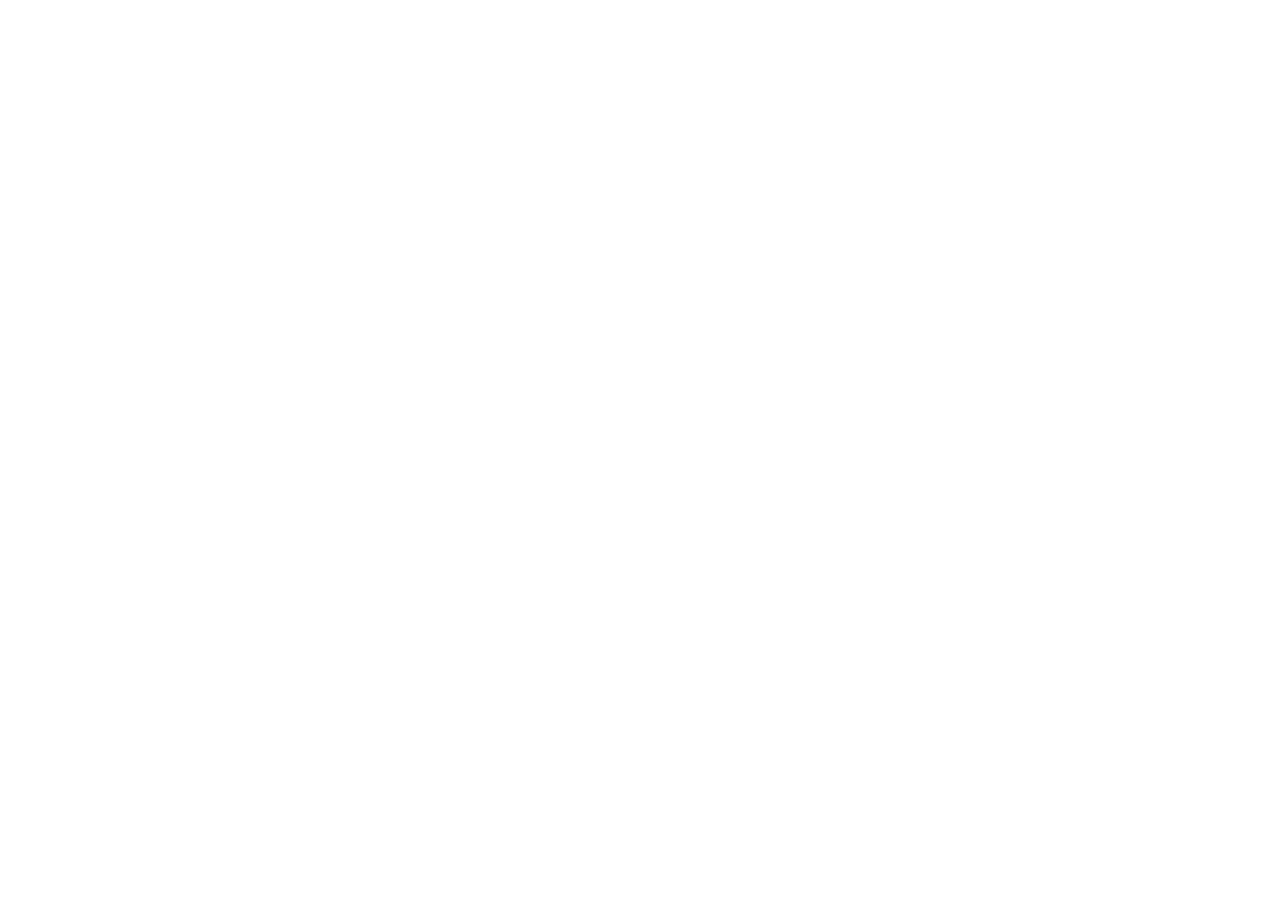
==== index.html @ d2780c9e "删除/" ====
<!DOCTYPE html>
<html>

<head>
    <meta charset="UTF-8">
    <title>Live2D SampleApp1</title>
    </meta>
    <meta http-equiv="Access-Control-Allow-Origin" content="*">
    <!-- <meta name="viewport" content="width=device-width, initial-scale=0.5, minimum-scale=1.0, maximum-scale=4.0"> -->
    </meta>

    <script src="https://apps.bdimg.com/libs/jquery/1.10.2/jquery.min.js"></script>
    <script src="https://apps.bdimg.com/libs/jqueryui/1.10.4/jquery-ui.min.js"></script>
    <script src="new/JsManager.js"></script>


</head>

<body onload="sampleManager()">

    <h1 style="text-align: center">
        <br>
        <br>
        <br>
    </h1>
    <!-- <img src="info/qq互骂.jpg" style="left: 100px; position: fixed;">
    <img src="info/键盘擂台.jpg" style="right: 100px; position: fixed;"> -->
    
    <!-- <div id="myconsole" style="color:#000">---- Log ----</div> -->

</body>

</html>
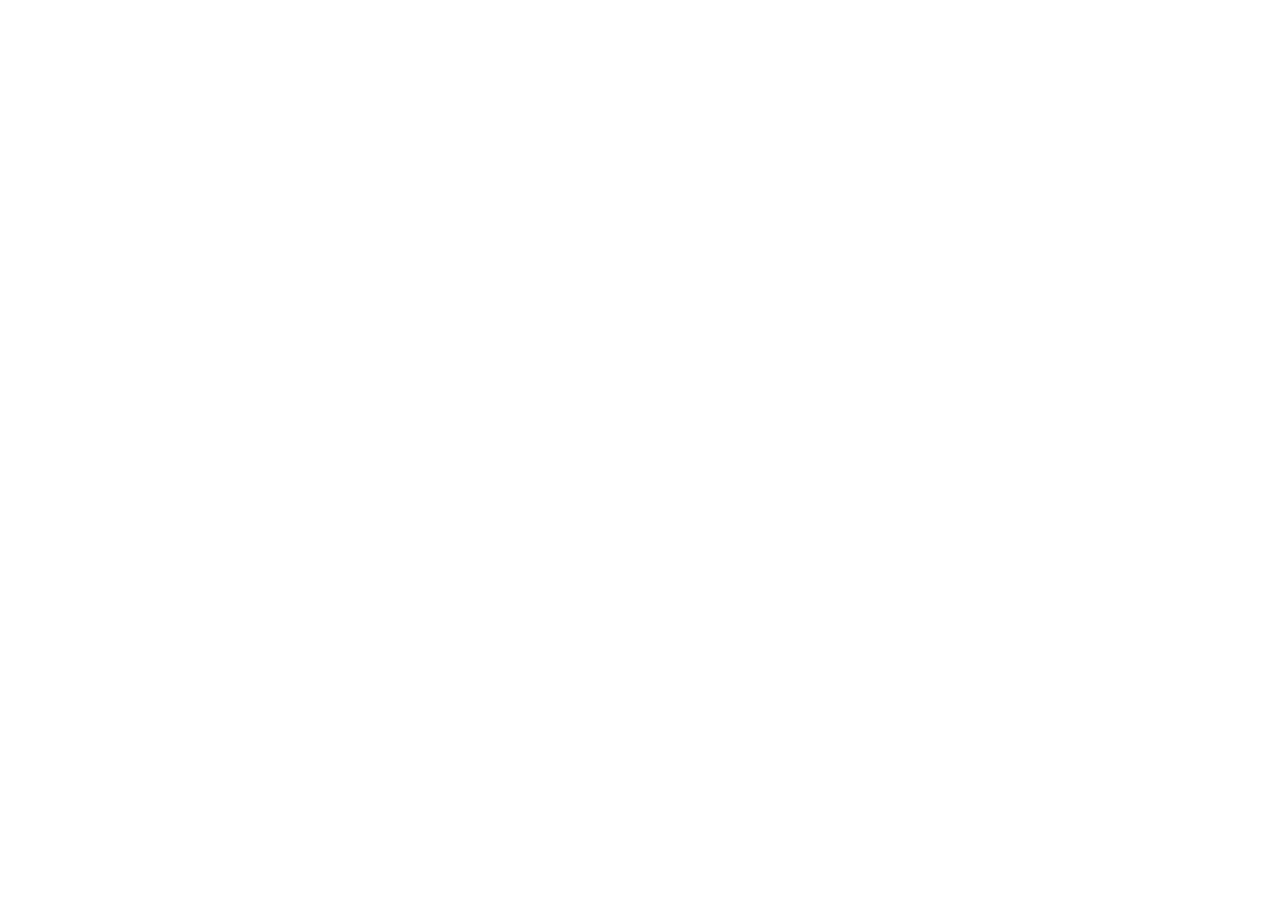
==== commit 1ae4e8a3: "sh合并文件" ====
--- a/index.html
+++ b/index.html
@@ -11,12 +11,13 @@
 
     <script src="https://apps.bdimg.com/libs/jquery/1.10.2/jquery.min.js"></script>
     <script src="https://apps.bdimg.com/libs/jqueryui/1.10.4/jquery-ui.min.js"></script>
-    <script src="new/JsManager.js"></script>
+    <script src="new/main.js"></script>
+    <link rel="stylesheet" type="text/css" href="new/main.css">
 
 
 </head>
 
-<body onload="sampleManager()">
+<body>
 
     <h1 style="text-align: center">
         <br>
--- a/new/main.css
+++ b/new/main.css
@@ -0,0 +1,373 @@
+html,
+body {
+    height: 100%;
+}
+
+.drag {
+    position: fixed;
+    top: 200px;
+}
+
+#drag_0 {
+    left: 100px;
+}
+
+#drag_1 {
+    left: 300px;
+}
+
+#drag_2 {
+    left: 500px;
+}
+
+#drag_5 {
+    right: 100px;
+}
+
+#drag_6 {
+    right: 300px;
+}
+
+#drag_7 {
+    right: 500px;
+}
+
+.glcanvas {
+    z-index: 0;
+    bottom: 0px;
+    right: 0px;
+    position: relative;
+}
+
+:root {
+    --purple: rgba(172, 133, 253, 1);
+    --orange: rgba(236, 217, 188, 1);
+    --green: rgba(115, 210, 22, 1);
+    --deepskyblue: rgba(0, 191, 255,1);
+    --hotpink: rgba(255, 105, 180, 1);
+    --cyan: rgba(0, 255, 255, 1);
+    --mediumspringgreen: rgba(0, 251, 127, 1);
+    --violet: rgba(238, 130, 238, 1);
+    --darkviolet: rgba(148, 0, 211, 1);
+    --yellow: rgba(255, 255, 0, 1);
+    --orange: rgba(255, 165, 0, 1);
+}
+
+.myBtn {
+    color: white;
+    opacity: 0.9;
+    text-align: center;
+    text-shadow: 1px 1px 1px rgba(0, 0, 0, 0.3);
+    font-size: 14px;
+    font-weight: 901;
+    font-family: DejaVu Sans Mono for Powerline;
+    line-height: 25px;
+    height: 25px;
+    user-select: none; /* 不能选定 */
+    
+    border: 3px;
+    border-radius: 3px;
+    border-style: solid;
+    padding: 0px;
+    margin: -3px 0px 0px 0px;
+
+    z-index: 2;
+    position: absolute;
+    bottom: auto;
+}
+
+.btnChange {
+    border-color: var(--green);
+    background-color: var(--green);
+}
+
+.btnChange:hover {
+    transition-duration: 1s;
+    border-color: var(--mediumspringgreen);
+    background-color: var(--mediumspringgreen);
+}
+
+.btnChanging {
+    border-color: var(--hotpink);
+    background-color: var(--hotpink);
+}
+
+.btnClose {
+    border-color: var(--deepskyblue);
+    background-color: var(--deepskyblue);
+}
+
+.btnClose:hover {
+    transition-duration: 1s;
+    border-color: var(--cyan);
+    background-color: var(--cyan);
+}
+
+.btnHide {
+    border-color: var(--darkviolet);
+    background-color: var(--darkviolet);
+}
+
+.btnHide:hover {
+    transition-duration: 1s;
+    border-color: var(--violet);
+    background-color: var(--violet);
+}
+
+.btnShow {
+    border-color: var(--orange);
+    background-color: var(--orange);
+}
+
+.btnShow:hover {
+    transition-duration: 1s;
+    border-color: var(--yellow);
+    background-color: var(--yellow);
+}
+
+.tips {
+  position: relative;
+  opacity: 0;
+  height: 60px;
+  box-shadow: 0 3px 15px 2px rgba(191, 158, 118, 0.2);
+  border-radius: 12px;
+  font-size: 14px;
+  padding: 5px;
+  text-align: center;
+  text-overflow: ellipsis;
+  overflow: hidden;
+
+  animation-delay: 5s;
+  animation-duration: 50s;
+  animation-iteration-count: infinite;
+  animation-name: shake;
+  animation-timing-function: ease-in-out;
+}
+
+:root {
+  --purple-box: rgba(172, 133, 253, 0.5);
+  --purple-border: 1px solid rgb(172, 133, 253, 0.62);
+  --orange-box: rgba(236, 217, 188, 0.5);
+  --orange-border: 1px solid rgba(224, 186, 140, 0.62);
+  --green-box: rgba(115, 210, 22, 0.5);
+  --green-border: 1px solid rgba(115, 210, 22, 0.62);
+}
+
+#tip_2, #tip_3, #tip_4 {
+  border: var(--purple-border);
+  background-color: var(--purple-box);
+}
+
+#tip_5, #tip_6, #tip_7 {
+  border: var(--orange-border);
+  background-color: var(--orange-box);
+}
+
+#tip_0, #tip_1, #tip_8 {
+  border: var(--green-border);
+  background-color: var(--green-box);
+}
+
+@keyframes shake {
+  2% {
+    transform: translate(0.5px, -1.5px) rotate(-0.5deg);
+  }
+
+  4% {
+    transform: translate(0.5px, 1.5px) rotate(1.5deg);
+  }
+
+  6% {
+    transform: translate(1.5px, 1.5px) rotate(1.5deg);
+  }
+
+  8% {
+    transform: translate(2.5px, 1.5px) rotate(0.5deg);
+  }
+
+  10% {
+    transform: translate(0.5px, 2.5px) rotate(0.5deg);
+  }
+
+  12% {
+    transform: translate(1.5px, 1.5px) rotate(0.5deg);
+  }
+
+  14% {
+    transform: translate(0.5px, 0.5px) rotate(0.5deg);
+  }
+
+  16% {
+    transform: translate(-1.5px, -0.5px) rotate(1.5deg);
+  }
+
+  18% {
+    transform: translate(0.5px, 0.5px) rotate(1.5deg);
+  }
+
+  20% {
+    transform: translate(2.5px, 2.5px) rotate(1.5deg);
+  }
+
+  22% {
+    transform: translate(0.5px, -1.5px) rotate(1.5deg);
+  }
+
+  24% {
+    transform: translate(-1.5px, 1.5px) rotate(-0.5deg);
+  }
+
+  26% {
+    transform: translate(1.5px, 0.5px) rotate(1.5deg);
+  }
+
+  28% {
+    transform: translate(-0.5px, -0.5px) rotate(-0.5deg);
+  }
+
+  30% {
+    transform: translate(1.5px, -0.5px) rotate(-0.5deg);
+  }
+
+  32% {
+    transform: translate(2.5px, -1.5px) rotate(1.5deg);
+  }
+
+  34% {
+    transform: translate(2.5px, 2.5px) rotate(-0.5deg);
+  }
+
+  36% {
+    transform: translate(0.5px, -1.5px) rotate(0.5deg);
+  }
+
+  38% {
+    transform: translate(2.5px, -0.5px) rotate(-0.5deg);
+  }
+
+  40% {
+    transform: translate(-0.5px, 2.5px) rotate(0.5deg);
+  }
+
+  42% {
+    transform: translate(-1.5px, 2.5px) rotate(0.5deg);
+  }
+
+  44% {
+    transform: translate(-1.5px, 1.5px) rotate(0.5deg);
+  }
+
+  46% {
+    transform: translate(1.5px, -0.5px) rotate(-0.5deg);
+  }
+
+  48% {
+    transform: translate(2.5px, -0.5px) rotate(0.5deg);
+  }
+
+  50% {
+    transform: translate(-1.5px, 1.5px) rotate(0.5deg);
+  }
+
+  52% {
+    transform: translate(-0.5px, 1.5px) rotate(0.5deg);
+  }
+
+  54% {
+    transform: translate(-1.5px, 1.5px) rotate(0.5deg);
+  }
+
+  56% {
+    transform: translate(0.5px, 2.5px) rotate(1.5deg);
+  }
+
+  58% {
+    transform: translate(2.5px, 2.5px) rotate(0.5deg);
+  }
+
+  60% {
+    transform: translate(2.5px, -1.5px) rotate(1.5deg);
+  }
+
+  62% {
+    transform: translate(-1.5px, 0.5px) rotate(1.5deg);
+  }
+
+  64% {
+    transform: translate(-1.5px, 1.5px) rotate(1.5deg);
+  }
+
+  66% {
+    transform: translate(0.5px, 2.5px) rotate(1.5deg);
+  }
+
+  68% {
+    transform: translate(2.5px, -1.5px) rotate(1.5deg);
+  }
+
+  70% {
+    transform: translate(2.5px, 2.5px) rotate(0.5deg);
+  }
+
+  72% {
+    transform: translate(-0.5px, -1.5px) rotate(1.5deg);
+  }
+
+  74% {
+    transform: translate(-1.5px, 2.5px) rotate(1.5deg);
+  }
+
+  76% {
+    transform: translate(-1.5px, 2.5px) rotate(1.5deg);
+  }
+
+  78% {
+    transform: translate(-1.5px, 2.5px) rotate(0.5deg);
+  }
+
+  80% {
+    transform: translate(-1.5px, 0.5px) rotate(-0.5deg);
+  }
+
+  82% {
+    transform: translate(-1.5px, 0.5px) rotate(-0.5deg);
+  }
+
+  84% {
+    transform: translate(-0.5px, 0.5px) rotate(1.5deg);
+  }
+
+  86% {
+    transform: translate(2.5px, 1.5px) rotate(0.5deg);
+  }
+
+  88% {
+    transform: translate(-1.5px, 0.5px) rotate(1.5deg);
+  }
+
+  90% {
+    transform: translate(-1.5px, -0.5px) rotate(-0.5deg);
+  }
+
+  92% {
+    transform: translate(-1.5px, -1.5px) rotate(1.5deg);
+  }
+
+  94% {
+    transform: translate(0.5px, 0.5px) rotate(-0.5deg);
+  }
+
+  96% {
+    transform: translate(2.5px, -0.5px) rotate(-0.5deg);
+  }
+
+  98% {
+    transform: translate(-1.5px, -1.5px) rotate(-0.5deg);
+  }
+
+  0%, 100% {
+    transform: translate(0, 0) rotate(0);
+  }
+}
+
+
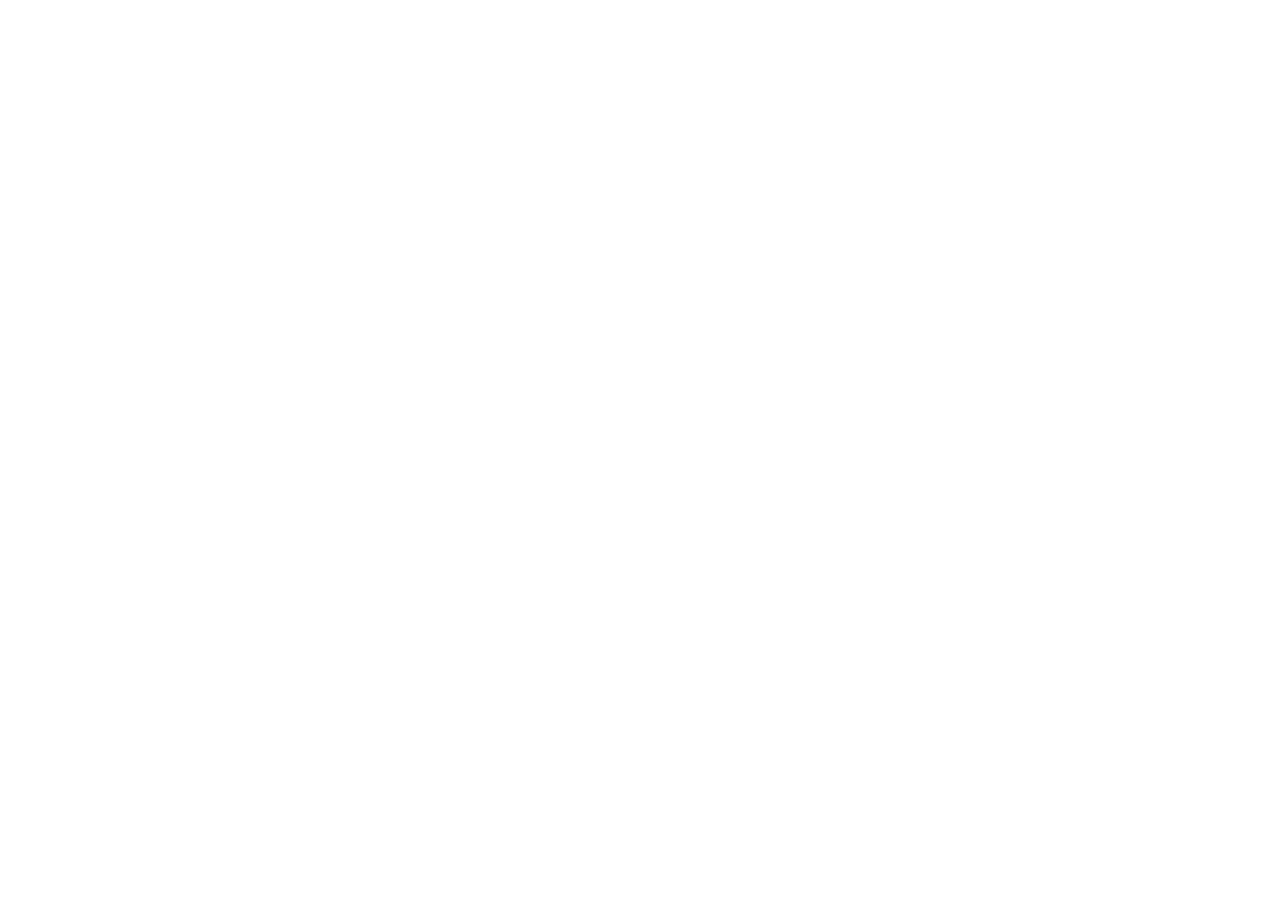
==== commit 36642d4c: "更改main的输出位置" ====
--- a/index.html
+++ b/index.html
@@ -11,8 +11,8 @@
 
     <script src="https://apps.bdimg.com/libs/jquery/1.10.2/jquery.min.js"></script>
     <script src="https://apps.bdimg.com/libs/jqueryui/1.10.4/jquery-ui.min.js"></script>
-    <script src="new/main.js"></script>
-    <link rel="stylesheet" type="text/css" href="new/main.css">
+    <script src="output/main.js"></script>
+    <link rel="stylesheet" type="text/css" href="output/main.css">
 
 
 </head>
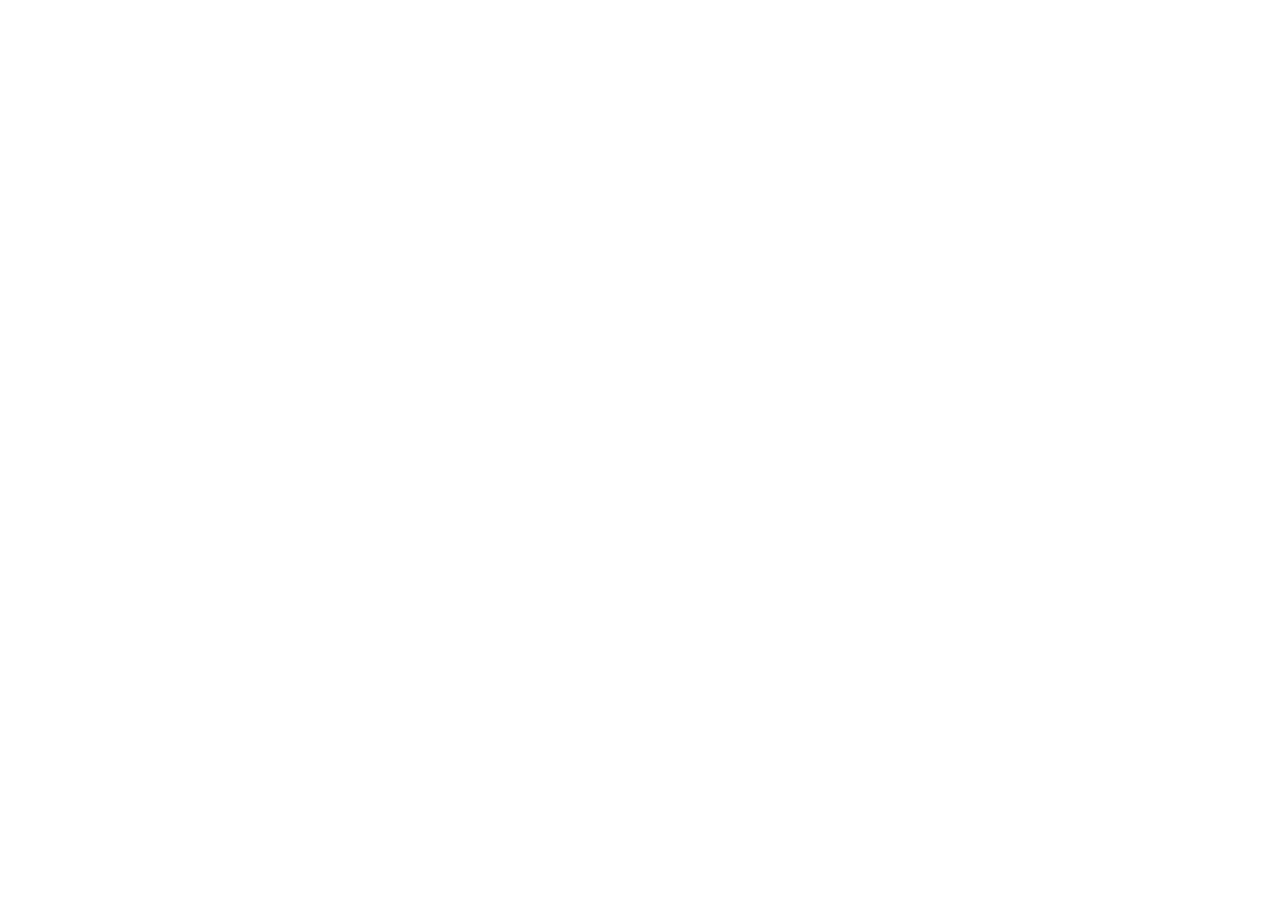
==== commit 9172804d: "删除main" ====
--- a/index.html
+++ b/index.html
@@ -2,33 +2,39 @@
 <html>
 
 <head>
+
     <meta charset="UTF-8">
     <title>Live2D SampleApp1</title>
-    </meta>
-    <meta http-equiv="Access-Control-Allow-Origin" content="*">
-    <!-- <meta name="viewport" content="width=device-width, initial-scale=0.5, minimum-scale=1.0, maximum-scale=4.0"> -->
     </meta>
 
     <script src="https://apps.bdimg.com/libs/jquery/1.10.2/jquery.min.js"></script>
     <script src="https://apps.bdimg.com/libs/jqueryui/1.10.4/jquery-ui.min.js"></script>
-    <script src="output/main.js"></script>
-    <link rel="stylesheet" type="text/css" href="output/main.css">
 
+    <!-- 静态加载 -->
+    <!-- <script src="output/main.js"></script> -->
+
+    <!-- <link rel="stylesheet" type="text/css" href="output/main.css"> -->
+
+
+    <!-- 动态加载 -->
+    <script src="src/new/JsManager.js"></script>
+    <script src="src/origin/live2d.js"></script>
+    <script src="src/origin/Live2DFramework.js"></script>
+    
+    <script src="src/origin/LAppDefine.js"></script>
+    <script src="src/origin/LAppLive2DManager.js"></script>
+    <script src="src/origin/MatrixStack.js"></script>
+    <script src="src/origin/LAppModel.js"></script>
+    <script src="src/origin/ModelSettingJson.js"></script>
+    <script src="src/origin/PlatformManager.js"></script>
+    <script src="src/origin/SampleApp.js"></script>
+
+    <link rel="stylesheet" type="text/css" href="src/new/live2d.css">
 
 </head>
 
 <body>
 
-    <h1 style="text-align: center">
-        <br>
-        <br>
-        <br>
-    </h1>
-    <!-- <img src="info/qq互骂.jpg" style="left: 100px; position: fixed;">
-    <img src="info/键盘擂台.jpg" style="right: 100px; position: fixed;"> -->
-    
-    <!-- <div id="myconsole" style="color:#000">---- Log ----</div> -->
-
 </body>
 
 </html>
--- a/src/new/live2d.css
+++ b/src/new/live2d.css
@@ -0,0 +1,34 @@
+html,
+body {
+  height: 100%;
+}
+
+.drag {
+  position: fixed;
+}
+
+/* #drag_0 {
+  left: 0px;
+  top: 0px;
+} */
+
+.glcanvas {
+  z-index: 0;
+  bottom: 0px;
+  right: 0px;
+  position: relative;
+}
+
+:root {
+  --purple: rgba(172, 133, 253, 1);
+  --orange: rgba(236, 217, 188, 1);
+  --green: rgba(115, 210, 22, 1);
+  --deepskyblue: rgba(0, 191, 255, 1);
+  --hotpink: rgba(255, 105, 180, 1);
+  --cyan: rgba(0, 255, 255, 1);
+  --mediumspringgreen: rgba(0, 251, 127, 1);
+  --violet: rgba(238, 130, 238, 1);
+  --darkviolet: rgba(148, 0, 211, 1);
+  --yellow: rgba(255, 255, 0, 1);
+  --orange: rgba(255, 165, 0, 1);
+}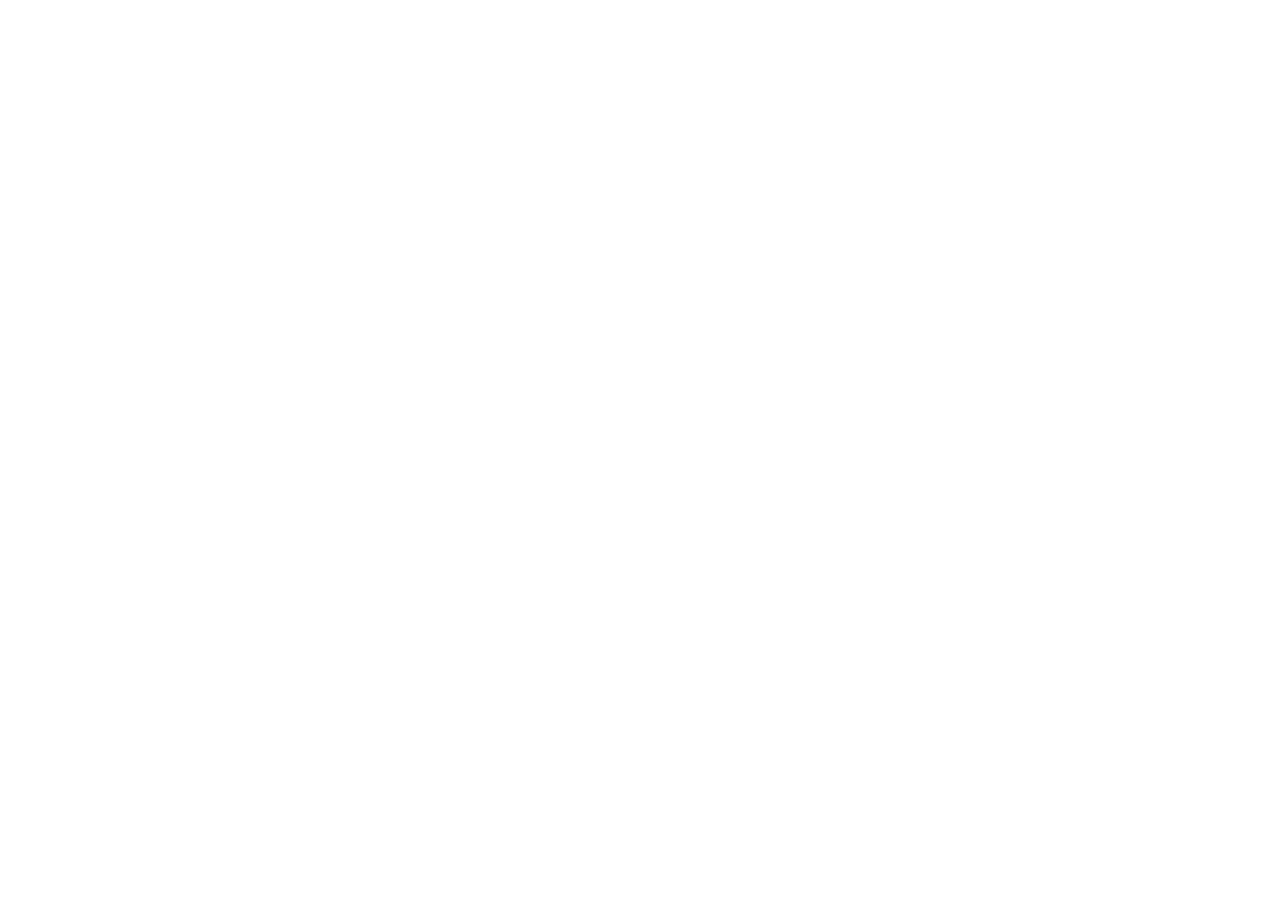
==== commit 5a6507ec: "temp:取消合并加载" ====
--- a/index.html
+++ b/index.html
@@ -2,34 +2,15 @@
 <html>
 
 <head>
-
     <meta charset="UTF-8">
     <title>Live2D SampleApp1</title>
     </meta>
 
     <script src="https://apps.bdimg.com/libs/jquery/1.10.2/jquery.min.js"></script>
     <script src="https://apps.bdimg.com/libs/jqueryui/1.10.4/jquery-ui.min.js"></script>
+    <script src="new/main.js"></script>
+    <link rel="stylesheet" type="text/css" href="new/main.css">
 
-    <!-- 静态加载 -->
-    <!-- <script src="output/main.js"></script> -->
-
-    <!-- <link rel="stylesheet" type="text/css" href="output/main.css"> -->
-
-
-    <!-- 动态加载 -->
-    <script src="src/new/JsManager.js"></script>
-    <script src="src/origin/live2d.js"></script>
-    <script src="src/origin/Live2DFramework.js"></script>
-    
-    <script src="src/origin/LAppDefine.js"></script>
-    <script src="src/origin/LAppLive2DManager.js"></script>
-    <script src="src/origin/MatrixStack.js"></script>
-    <script src="src/origin/LAppModel.js"></script>
-    <script src="src/origin/ModelSettingJson.js"></script>
-    <script src="src/origin/PlatformManager.js"></script>
-    <script src="src/origin/SampleApp.js"></script>
-
-    <link rel="stylesheet" type="text/css" href="src/new/live2d.css">
 
 </head>
 
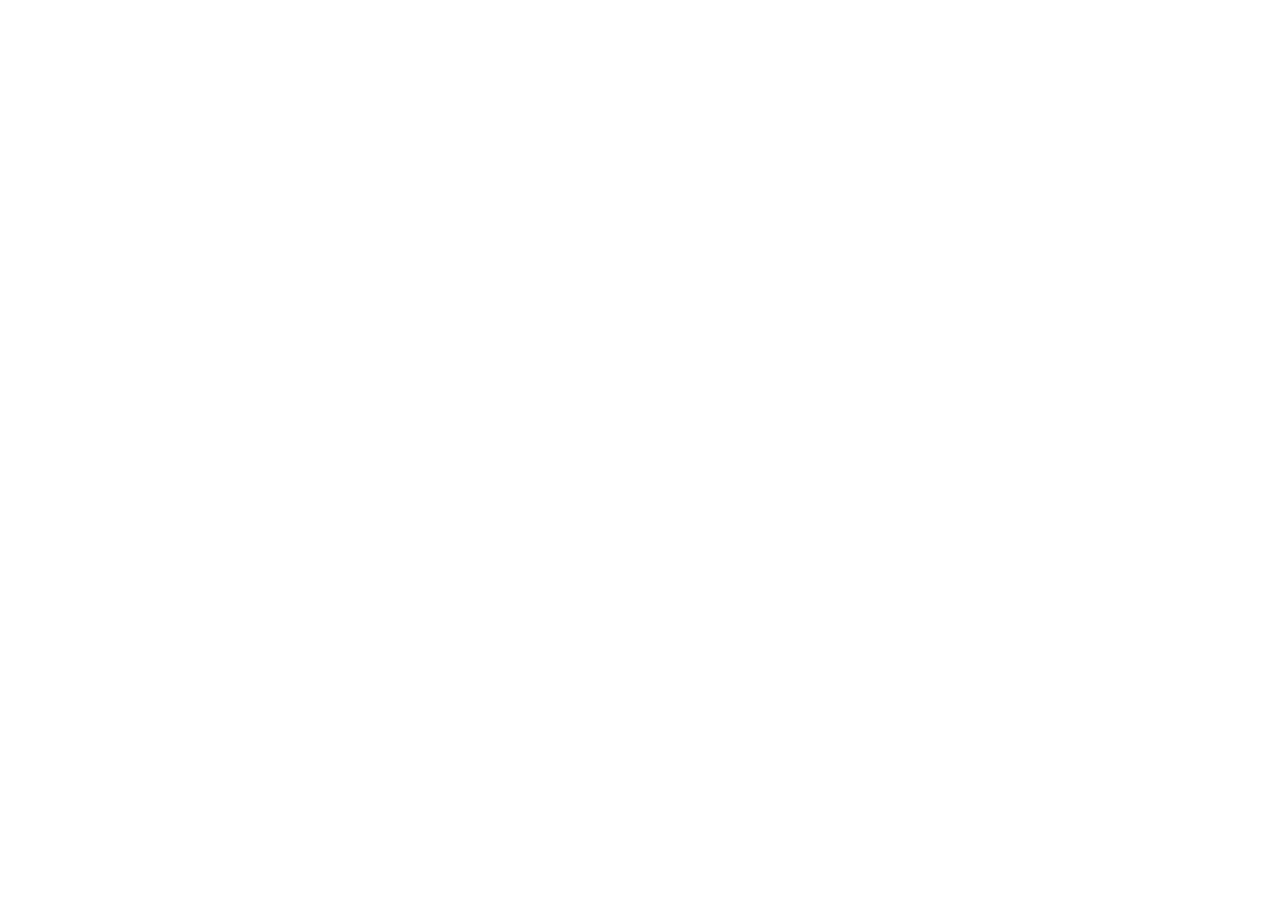
==== commit 55511406: "todo:重构" ====
--- a/index.html
+++ b/index.html
@@ -2,15 +2,34 @@
 <html>
 
 <head>
+
     <meta charset="UTF-8">
     <title>Live2D SampleApp1</title>
     </meta>
 
     <script src="https://apps.bdimg.com/libs/jquery/1.10.2/jquery.min.js"></script>
     <script src="https://apps.bdimg.com/libs/jqueryui/1.10.4/jquery-ui.min.js"></script>
-    <script src="new/main.js"></script>
-    <link rel="stylesheet" type="text/css" href="new/main.css">
 
+    <!-- 静态加载 -->
+    <!-- <script src="output/main.js"></script> -->
+
+    <!-- <link rel="stylesheet" type="text/css" href="output/main.css"> -->
+
+
+    <!-- 动态加载 -->
+    <script src="src/new/JsManager.js"></script>
+    <script src="src/origin/live2d.js"></script>
+    <script src="src/origin/Live2DFramework.js"></script>
+    
+    <script src="src/origin/LAppDefine.js"></script>
+    <script src="src/origin/LAppLive2DManager.js"></script>
+    <script src="src/origin/MatrixStack.js"></script>
+    <script src="src/origin/LAppModel.js"></script>
+    <script src="src/origin/ModelSettingJson.js"></script>
+    <script src="src/origin/PlatformManager.js"></script>
+    <script src="src/origin/SampleApp.js"></script>
+
+    <link rel="stylesheet" type="text/css" href="src/new/live2d.css">
 
 </head>
 
--- a/src/new/live2d.css
+++ b/src/new/live2d.css
@@ -0,0 +1,34 @@
+html,
+body {
+  height: 100%;
+}
+
+.drag {
+  position: fixed;
+}
+
+/* #drag_0 {
+  left: 0px;
+  top: 0px;
+} */
+
+.glcanvas {
+  z-index: 0;
+  bottom: 0px;
+  right: 0px;
+  position: relative;
+}
+
+:root {
+  --purple: rgba(172, 133, 253, 1);
+  --orange: rgba(236, 217, 188, 1);
+  --green: rgba(115, 210, 22, 1);
+  --deepskyblue: rgba(0, 191, 255, 1);
+  --hotpink: rgba(255, 105, 180, 1);
+  --cyan: rgba(0, 255, 255, 1);
+  --mediumspringgreen: rgba(0, 251, 127, 1);
+  --violet: rgba(238, 130, 238, 1);
+  --darkviolet: rgba(148, 0, 211, 1);
+  --yellow: rgba(255, 255, 0, 1);
+  --orange: rgba(255, 165, 0, 1);
+}